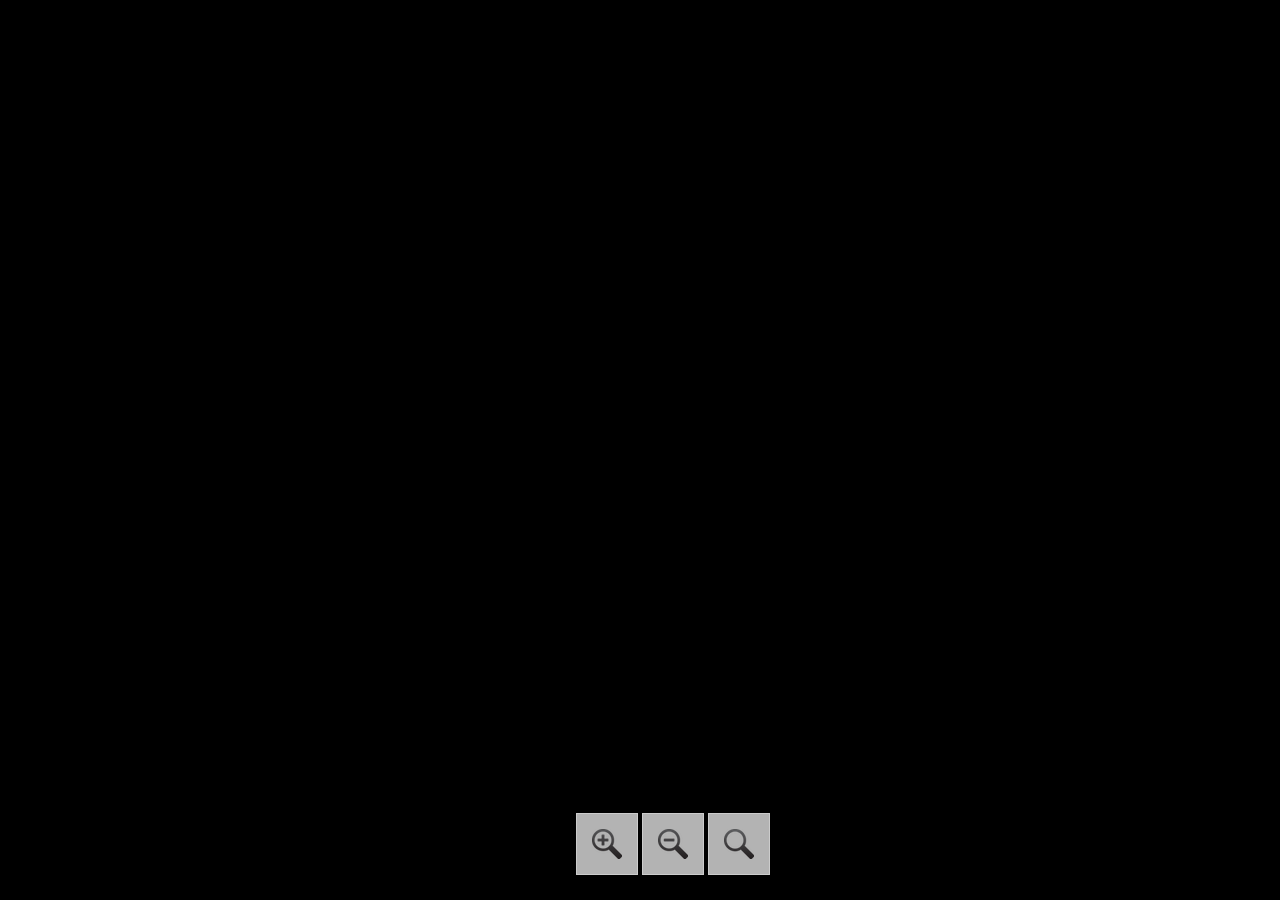
==== network.html @ 5d78cdf0 "version with different split and stuff" ====
<!DOCTYPE html>
<html xmlns="http://www.w3.org/1999/xhtml" xml:lang="en-gb" lang="en" xmlns:og="http://opengraphprotocol.org/schema/" xmlns:fb="http://www.facebook.com/2008/fbml" itemscope itemtype="http://schema.org/Map">

<head>
<title>OII Network Visualisation Example</title>
<meta http-equiv="Content-Type" content="text/html; charset=UTF-8" />
<meta charset="utf-8">
<meta name="viewport" content="width=device-width,height=device-height,initial-scale=1,user-scalable=no" />
<meta http-equiv="X-UA-Compatible" content="IE=Edge" />


<!--[if IE]><script type="text/javascript" src="js/excanvas.js"></script><![endif]--> <!-- js/default.js -->
  <script src="js/jquery/jquery.min.js" type="text/javascript"></script>
  <script src="js/sigma/sigma.min.js" type="text/javascript" language="javascript"></script>
    <script src="js/sigma/sigma.parseJson.js" type="text/javascript" language="javascript"></script>
  <script src="js/fancybox/jquery.fancybox.pack.js" type="text/javascript" language="javascript"></script>
  <script src="js/main.js" type="text/javascript" language="javascript"></script>

  <link rel="stylesheet" type="text/css" href="js/fancybox/jquery.fancybox.css"/>
  <link rel="stylesheet" href="css/style.css" type="text/css" media="screen" />
  <link rel="stylesheet" media="screen and (max-height: 770px)" href="css/tablet.css" />
</head>


<body>
  <div class="sigma-parent">
    <div class="sigma-expand" id="sigma-canvas"></div>
  </div>
<!-- <div id="mainpanel">
  <div class="col">
		<div id="maintitle"></div>
    <div id="title"></div>
    <div id="titletext"></div>
    <div class="info cf">
      <dl>
        <dt class="moreinformation"></dt>
        <dd class="line"><a href="#information" class="line fb">More about this visualisation</a></dd>
      </dl>
    </div>
<div id="legend">
	<div class="box">
		<h2>Legend:</h2>
		<dl>
		<dt class="node"></dt>
		<dd></dd>
		<dt class="edge"></dt>
		<dd></dd>
		<dt class="colours"></dt>
		<dd></dd>		
		</dl>
	</div>
</div> 
    <div class="b1">
    <form>
      <div id="search" class="cf"><h2>Search:</h2>
        <input type="text" name="search" value="Search by name" class="empty"/><div class="state"></div>
        <div class="results"></div>
      </div>
      <div class="cf" id="attributeselect"><h2>Group Selector:</h2>
        <div class="select">Select Group</div>
	<div class="list cf"></div>
      </div>
    </form>
    </div>
  </div>
  <div id="information">
  </div>
</div> -->
	<div id="zoom">
  		<div class="z" rel="in"></div> <div class="z" rel="out"></div> <div class="z" rel="center"></div>
	</div>
	<!-- <div id="copyright">
		<a rel="license" href="http://creativecommons.org/licenses/by-nc-sa/3.0/"><img alt="Creative Commons License" style="border-width:0" src="images/CC.png" /></a></div>
	</div> -->
<!-- <div id="attributepane">
<div class="text">
	<div title="Close" class="left-close returntext"><div class="c cf"><span>Return to the full network</span></div></div>	
<div class="headertext">
	<span>Information Pane</span>
</div>	
  <div class="nodeattributes">
    <div class="name"></div>
	<div class="data"></div>
    <div class="p">Connections:</div>
    <div class="link">
      <ul>
      </ul>
    </div>
  </div>
	</div>
</div> -->
<!-- <div id="developercontainer">
	<a href="http://www.oii.ox.ac.uk" title="Oxford Internet Institute"><div id="oii"><span>OII</span></div></a>
	<a href="http://jisc.ac.uk" title="JISC"><div id="jisc"><span>JISC</span></div></a>	
</div> -->
<div id="nodeid" style="color: white;"></div>

<script type="text/javascript">

  var _gaq = _gaq || [];
  _gaq.push(['_setAccount', 'UA-21293169-4']);
  _gaq.push(['_setDomainName', 'none']);
  _gaq.push(['_setAllowLinker', true]);
  _gaq.push(['_trackPageview']);

  (function() {
    var ga = document.createElement('script'); ga.type = 'text/javascript'; ga.async = true;
    ga.src = ('https:' == document.location.protocol ? 'https://ssl' : 'http://www') + '.google-analytics.com/ga.js';
    var s = document.getElementsByTagName('script')[0]; s.parentNode.insertBefore(ga, s);
  })();

</script>
</body>
</html>
---- css/style.css ----
* {
padding: 0px;
margin: 0px;
}

.cf:before, .cf:after {
	content: "";
	display: table;
}

.cf:after {
	clear: both;
}

.cf {
	zoom: 1;
}

html,body {
	width: 100%;
	height: 100%;
	margin: 0px;
	padding: 0px;
	font-size: 12px;
	font-family: sans-serif;
	line-height:1.25em;
}

.sigma-parent {
	position: relative;
	height: 100%;
}

.sigma-expand {
	position: absolute;
	width: 100%;
	height: 100%;
	top: 0;
	left: 0;
	background-color: #000000;
	background-position: center center;
	background-repeat: no-repeat;
	-webkit-touch-callout: none;
	-webkit-user-select: none;
	-khtml-user-select: none;
	-moz-user-select: none;
	-ms-user-select: none;
	user-select: none;
}

canvas#sigma_bg_1 {
	display: none;
}

#attributepane {
   	display: block;	
	display: none;
    position:absolute;
    height:auto;
    bottom:0;
    top:0;
    right:0;
	width: 240px;
	background-color: #fff;
	margin: 0;
	word-wrap: break-word;
	background-color:rgba(255,255,255,0.8);
	border-left: 1px solid #ccc;
	padding: 0px 18px 0px 18px;	
	z-index: 1;
}


#attributepane .text {
	height:100%;
}

#attributepane .headertext {
	color: #000;
	margin-bottom: 5px;
	height: 14px;
	border-bottom: 1px solid #999;
	padding: 0px 0 10px 0;
	font-size:16px;
	font-weight:bold;
}


#attributepane .returntext em {
	background-image: url('../images/sprite.png');
	background-repeat: no-repeat;
	display: block;
	width: 20px;
	height: 20px;
	background-position: -91px -13px;
	float: left;
}

#attributepane .returntext span {
	padding-left: 5px;
	display: block;
}

#attributepane .close {
	padding-left: 14px;
	margin-top: 10px;
}

#attributepane .close .c {
	border-top: 2px solid #999;
	padding: 10px 0 14px 0;
}

#attributepane .close em {
background-image: url('../images/sprite.png');
background-repeat: no-repeat;
background-position: -11px -13px;
display: block;
width: 24px;
height: 16px;
float: left;
}

#attributepane .close span {
display: block;
width: 151px;
float: left;
}

#attributepane .nodeattributes {
	display:block;
	height:85%;
	overflow-y: scroll;
	overflow-x: hidden;
	border-bottom:1px solid #999;
}

#attributepane .name {
font-size: 14px;
cursor: default;
padding-bottom: 10px;
padding-top: 18px;
font-weight:bold;
}

/* #attributepane .data {

} */

#attributepane .data .plus {
background-repeat: no-repeat;
background-image: url('../images/sprite.png');
background-position: -171px -122px;
width: 22px;
height: 20px;
float: left;
display: block;
}

#attributepane .link {
padding: 0 0 0 4px;
}

#attributepane .link li {
padding-top: 2px;
cursor:pointer;
}

#attributepane .p {
padding-top: 10px;
font-weight: bold;
font-size:14px;
}

.left-close {
background-image: url('../images/fancybox_sprite.png');
margin-left:-37px;
z-index:99999;
cursor: pointer;
padding-left:31px;
line-height:36px;
background-repeat: no-repeat;
margin-bottom:25px;
font-weight: bold;
font-size:14px;

}

#developercontainer {
	margin-left:25px;
	margin-bottom:25px;
	position:fixed;
	bottom:0;
}

#jisc {
width: 71px;
height: 56px;
background-image: url('../images/jisc-logo-small.png');
background-repeat: no-repeat;
display:inline-block;
}

#jisc span {
	display:none;
}

#oii {
width: 227px;
height: 56px;
background-image: url('../images/oii_text.png');
background-repeat: no-repeat;
display:inline-block;
margin-right:10px;

}

#oii span {
	display:none;
}

#maintitle {
width: 100%;
height: 72px;
background-repeat: no-repeat;
margin-bottom:20px;
}

#maintitle h1 {
display: none;
}

#mainpanel {
margin-top: 50px;
margin-left: 25px;
background:#fff;
background-color:rgba(255,255,255,0.8);
border:1px solid #ccc;
z-index:20;
position:fixed;
top:0;
}

#mainpanel .b1 {
padding: 0px 0 0 0;
}

#mainpanel .col {
width: 240px;
padding: 18px 18px 18px 18px;
margin: 0;

}

#title {
font-weight: bold;
}

#titletext {
padding: 6px 0 10px 0;
}

#info {
	padding-bottom:15px;
}


#search {
	border-top: 1px solid #999;
	padding: 20px 0 0px 2px;
}

#search input[name=search] {
border: 1px solid #999;
background-color: #fff;
padding: 5px 7px 4px 7px;
width: 205px;
color: #000;
}

#search input.empty {
color: #000;
}

#search .state {
width: 14px;
height: 14px;
background-image: url('../images/sprite.png');
float: right;
margin-top: 6px;
cursor: pointer;
background-position: -131px -13px;
}

#search .state.searching {
background-position: -11px -13px;
}

#search .results {
	display: none;
/*	border: 1px solid #999;*/
	margin: 6px;
	/*height: 150px;*/
	overflow-y: scroll;
	overflow-x: hidden;
}

#search .results b {
padding-left: 2px;
}

#search .results a {
padding: 1px 2px;
display: block;
cursor: pointer;
text-decoration: none;
color: #000;
}

#search .results a:hover {
background-color: #999;
color: #fff;
}

#attributeselect {
margin: 20px 0 13px 0 ;
-webkit-touch-callout: none;
-webkit-user-select: none;
-khtml-user-select: none;
-moz-user-select: none;
-ms-user-select: none;
user-select: none;
}

#attributeselect .select {
	border: 1px solid #999;
	padding: 5px 7px 4px 7px;
	color: #fff;
	cursor: pointer;
	background-color: #999;
	background-image: url('../images/sprite.png');
	background-repeat: no-repeat;
	background-position: 200px -144px;
}

#attributeselect .close {
background-position: 200px -8px;
}

#attributeselect .list {
	display: none;
	border: 1px solid 
	#999;
	padding: 6px;
	height: 150px;
	width: 226px;
	overflow-y: scroll;
	overflow-x: hidden;
	background-color: #999;
	/*position: relative;
		left: 240px;
		bottom: 164px;*/
	position:absolute;
	margin-left: 240px;
	margin-top:-164px;
	color: white;
}	

#attributeselect .list a {
display:block;
padding: 2px;
text-decoration: none;
color: #fff;
}

#attributeselect .list a:hover {
background-color: #fff;
color: #000;
}

.link h2 {
font-size: 1em;
padding-top: 1em;
}

#mainpanel dl {
	padding-bottom:10px;
}

#mainpanel h2 {
	font-size:14px;
}

#mainpanel dt {
width: 20px;
height: 20px;
float: left;
background-repeat: no-repeat;
background-image: url('../images/sprite.png');
}

#legend dl {
}

#mainpanel h2 {
	padding-bottom:10px;
}

#legend dd {
margin-bottom: 8px;
color: #000;
}

#mainpanel .infos dd {
margin-bottom: 12px;
}

#mainpanel .node {
background-position: -11px -119px;
}

#mainpanel .edge {
background-position: -51px -122px;
}

#mainpanel .colours {

background-image:url('../images/rainbow.png');

}
#legend .note {
margin-bottom: 8px;

}

#mainpanel .regions {
background-position: -171px -13px;
}

#mainpanel .download {
background-position: -51px -13px;
}

#mainpanel .moreinformation {
background: url('../images/info.png');
background-repeat: no-repeat;
margin-left: 5px;
}

#copyright {
	margin:0 auto;	
	position: fixed;
	right: 40px;
	bottom: 25px;
	z-index:0;
}

#copyright a {
color: #000;
}

#copyright .explanation {
display: none;
}

#zoom {
	z-index:999;
	position: fixed;
	left: 45%;
	bottom: 25px;
	margin:0 auto;
	padding: 0;
	-webkit-touch-callout: none;
	-webkit-user-select: none;
	-khtml-user-select: none;
	-moz-user-select: none;
	-ms-user-select: none;
	user-select: none;
	text-align:left;
}

#zoom .z {
	background:#fff;
	background-color:rgba(255,255,255,0.7);
	width: 60px;
	height: 60px;
	cursor: pointer;
	border:1px solid #ccc;
	float:left;
	margin-right:4px;
	background-repeat:no-repeat;
}

#zoom .z[rel=center] {
	background-image: url('../images/zoom_reset.png');
	background-position:center;
}

#zoom .z[rel=in] {
	background-image: url('../images/zoom_in.png');
	background-position:center; 
}

#zoom .z[rel=out] {
	background-image: url('../images/zoom_out.png');
	background-position:center; 
}

.line {
	font-size: 12px;
	color: #000;
	text-decoration: none;
	font-weight: bold;
	cursor: pointer;
	cursor: hand;
}

#information {
display: none;
background: #fff;
padding: 1px 10px 10px 10px;
}

#information h3 {
margin: 14px 0 4px 0;
}

#information p {
margin: 0 0 4px 0;
}

#information .button {
width: 14px;
height: 14px;
background-image: url('../images/sprite.png');
border: 1px solid #999;
display: inline-block;
display: inline;
zoom: 1;
}

#information .button span {
display: none;
}

#information .button.plus {
background-position: -91px -122px; 
}

#information .button.moins {
background-position: -131px -122px;
}

#minify {
background-color: #fff;
padding: 4px 4px 4px 25px;
cursor: pointer;
background-image: url('../images/sprite.png');
background-repeat: no-repeat;
background-position: -167px -118px;
position: absolute;
top: 65px;
left: 15px;
display: none;
}

#minifier {
position: absolute;
width: 20px;
height: 16px;
background-image: url('../images/sprite.png');
background-repeat: no-repeat;
background-position: -45px -147px;
cursor: pointer;
display: none;
}
---- css/tablet.css ----
#developercontainer {
	display:none;
}
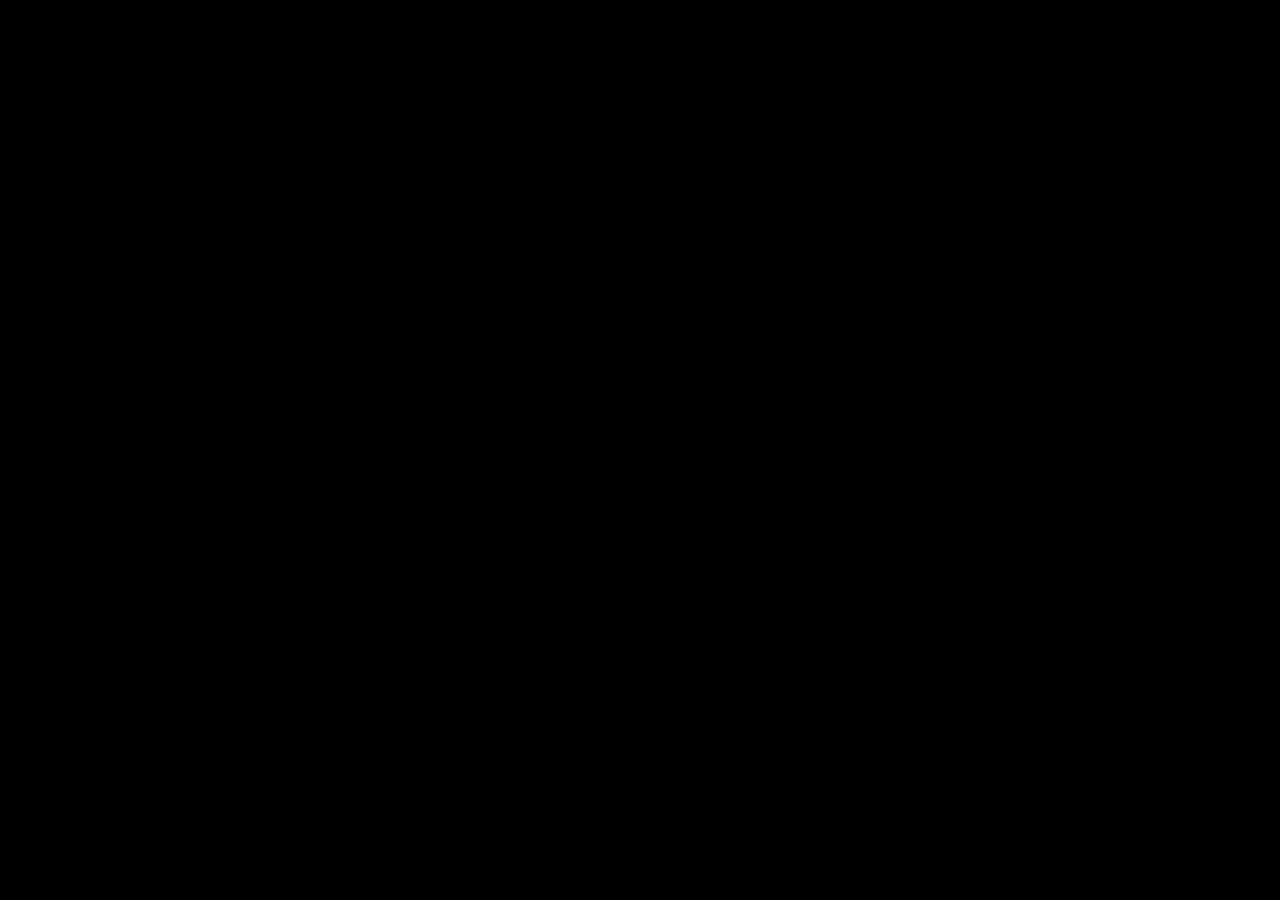
==== commit 36576f52: "got interative mode working" ====
--- a/network.html
+++ b/network.html
@@ -66,9 +66,9 @@
   <div id="information">
   </div>
 </div> -->
-	<div id="zoom">
+	<!-- <div id="zoom">
   		<div class="z" rel="in"></div> <div class="z" rel="out"></div> <div class="z" rel="center"></div>
-	</div>
+	</div> -->
 	<!-- <div id="copyright">
 		<a rel="license" href="http://creativecommons.org/licenses/by-nc-sa/3.0/"><img alt="Creative Commons License" style="border-width:0" src="images/CC.png" /></a></div>
 	</div> -->
